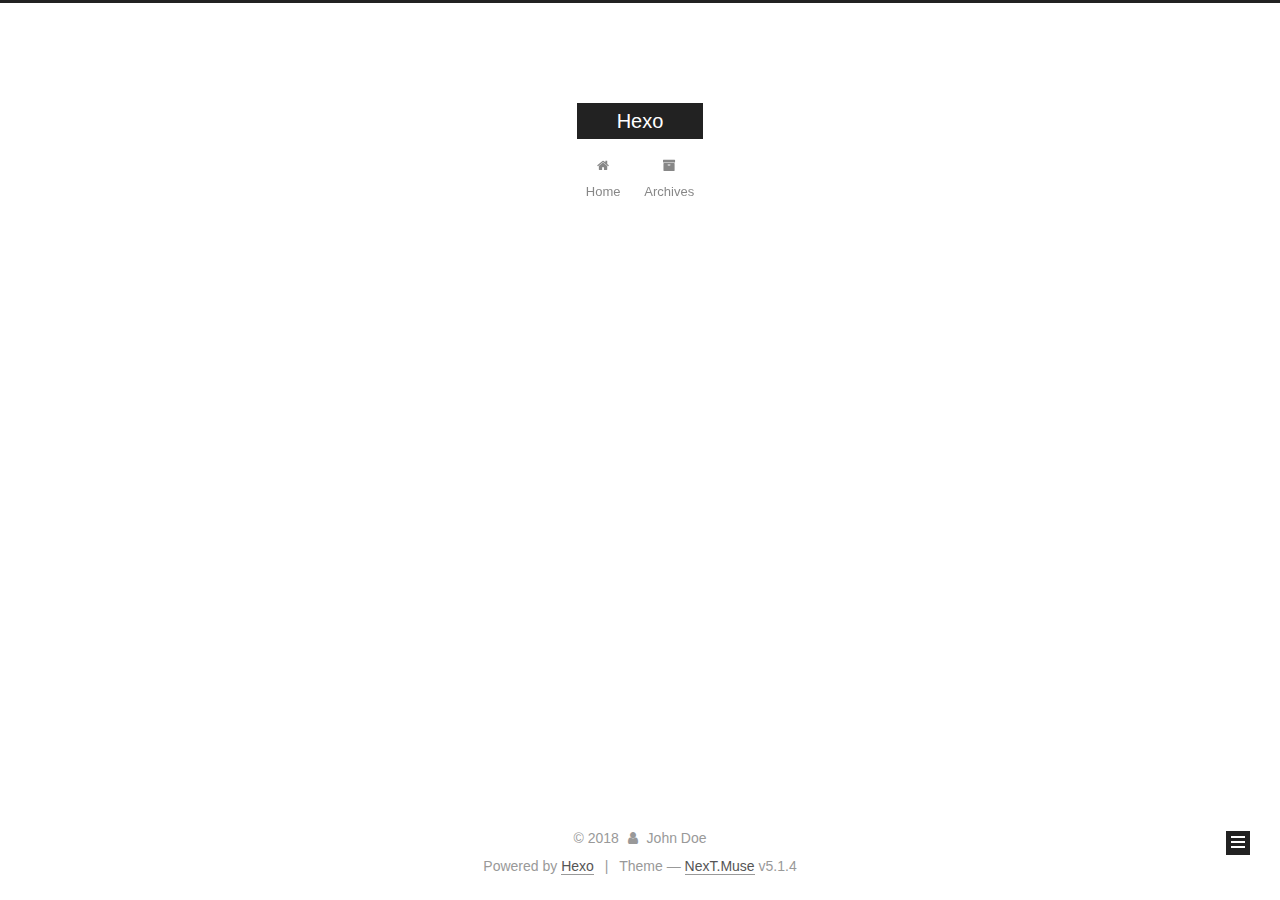
==== archives/2018/index.html @ 21b92b2f "Site updated: 2018-09-09 12:53:35" ====
<!DOCTYPE html>



  


<html class="theme-next muse use-motion" lang="">
<head>
  <meta charset="UTF-8"/>
<meta http-equiv="X-UA-Compatible" content="IE=edge" />
<meta name="viewport" content="width=device-width, initial-scale=1, maximum-scale=1"/>
<meta name="theme-color" content="#222">









<meta http-equiv="Cache-Control" content="no-transform" />
<meta http-equiv="Cache-Control" content="no-siteapp" />
















  
  
  <link href="/lib/fancybox/source/jquery.fancybox.css?v=2.1.5" rel="stylesheet" type="text/css" />







<link href="/lib/font-awesome/css/font-awesome.min.css?v=4.6.2" rel="stylesheet" type="text/css" />

<link href="/css/main.css?v=5.1.4" rel="stylesheet" type="text/css" />


  <link rel="apple-touch-icon" sizes="180x180" href="/images/apple-touch-icon-next.png?v=5.1.4">


  <link rel="icon" type="image/png" sizes="32x32" href="/images/favicon-32x32-next.png?v=5.1.4">


  <link rel="icon" type="image/png" sizes="16x16" href="/images/favicon-16x16-next.png?v=5.1.4">


  <link rel="mask-icon" href="/images/logo.svg?v=5.1.4" color="#222">





  <meta name="keywords" content="Hexo, NexT" />










<meta property="og:type" content="website">
<meta property="og:title" content="Hexo">
<meta property="og:url" content="http://yoursite.com/archives/2018/index.html">
<meta property="og:site_name" content="Hexo">
<meta property="og:locale" content="default">
<meta name="twitter:card" content="summary">
<meta name="twitter:title" content="Hexo">



<script type="text/javascript" id="hexo.configurations">
  var NexT = window.NexT || {};
  var CONFIG = {
    root: '/',
    scheme: 'Muse',
    version: '5.1.4',
    sidebar: {"position":"left","display":"post","offset":12,"b2t":false,"scrollpercent":false,"onmobile":false},
    fancybox: true,
    tabs: true,
    motion: {"enable":true,"async":false,"transition":{"post_block":"fadeIn","post_header":"slideDownIn","post_body":"slideDownIn","coll_header":"slideLeftIn","sidebar":"slideUpIn"}},
    duoshuo: {
      userId: '0',
      author: 'Author'
    },
    algolia: {
      applicationID: '',
      apiKey: '',
      indexName: '',
      hits: {"per_page":10},
      labels: {"input_placeholder":"Search for Posts","hits_empty":"We didn't find any results for the search: ${query}","hits_stats":"${hits} results found in ${time} ms"}
    }
  };
</script>



  <link rel="canonical" href="http://yoursite.com/archives/2018/"/>





  <title>Archive | Hexo</title>
  








</head>

<body itemscope itemtype="http://schema.org/WebPage" lang="default">

  
  
    
  

  <div class="container sidebar-position-left page-archive">
    <div class="headband"></div>

    <header id="header" class="header" itemscope itemtype="http://schema.org/WPHeader">
      <div class="header-inner"><div class="site-brand-wrapper">
  <div class="site-meta ">
    

    <div class="custom-logo-site-title">
      <a href="/"  class="brand" rel="start">
        <span class="logo-line-before"><i></i></span>
        <span class="site-title">Hexo</span>
        <span class="logo-line-after"><i></i></span>
      </a>
    </div>
      
        <p class="site-subtitle"></p>
      
  </div>

  <div class="site-nav-toggle">
    <button>
      <span class="btn-bar"></span>
      <span class="btn-bar"></span>
      <span class="btn-bar"></span>
    </button>
  </div>
</div>

<nav class="site-nav">
  

  
    <ul id="menu" class="menu">
      
        
        <li class="menu-item menu-item-home">
          <a href="/" rel="section">
            
              <i class="menu-item-icon fa fa-fw fa-home"></i> <br />
            
            Home
          </a>
        </li>
      
        
        <li class="menu-item menu-item-archives">
          <a href="/archives/" rel="section">
            
              <i class="menu-item-icon fa fa-fw fa-archive"></i> <br />
            
            Archives
          </a>
        </li>
      

      
    </ul>
  

  
</nav>



 </div>
    </header>

    <main id="main" class="main">
      <div class="main-inner">
        <div class="content-wrap">
          <div id="content" class="content">
            

  
  
  
  <div class="post-block archive">
    <div id="posts" class="posts-collapse">
      <span class="archive-move-on"></span>

      <span class="archive-page-counter">
        
        
        
          
        
        Um..! 1 post. Keep on posting.
      </span>

      

        
        
        

        
          
          <div class="collection-title">
            <h1 class="archive-year" id="archive-year-2018">2018</h1>
          </div>
        
        

        

  <article class="post post-type-normal" itemscope itemtype="http://schema.org/Article">
    <header class="post-header">

      <h2 class="post-title">
        
            <a class="post-title-link" href="/2018/09/09/hello-world/" itemprop="url">
              
                <span itemprop="name">Hello World</span>
              
            </a>
        
      </h2>

      <div class="post-meta">
        <time class="post-time" itemprop="dateCreated"
              datetime="2018-09-09T11:45:31+08:00"
              content="2018-09-09" >
          09-09
        </time>
      </div>

    </header>
  </article>



      

    </div>
  </div>
  
  
  

  



          </div>
          


          

        </div>
        
          
  
  <div class="sidebar-toggle">
    <div class="sidebar-toggle-line-wrap">
      <span class="sidebar-toggle-line sidebar-toggle-line-first"></span>
      <span class="sidebar-toggle-line sidebar-toggle-line-middle"></span>
      <span class="sidebar-toggle-line sidebar-toggle-line-last"></span>
    </div>
  </div>

  <aside id="sidebar" class="sidebar">
    
    <div class="sidebar-inner">

      

      

      <section class="site-overview-wrap sidebar-panel sidebar-panel-active">
        <div class="site-overview">
          <div class="site-author motion-element" itemprop="author" itemscope itemtype="http://schema.org/Person">
            
              <p class="site-author-name" itemprop="name">John Doe</p>
              <p class="site-description motion-element" itemprop="description"></p>
          </div>

          <nav class="site-state motion-element">

            
              <div class="site-state-item site-state-posts">
              
                <a href="/archives/">
              
                  <span class="site-state-item-count">1</span>
                  <span class="site-state-item-name">posts</span>
                </a>
              </div>
            

            

            

          </nav>

          

          

          
          

          
          

          

        </div>
      </section>

      

      

    </div>
  </aside>


        
      </div>
    </main>

    <footer id="footer" class="footer">
      <div class="footer-inner">
        <div class="copyright">&copy; <span itemprop="copyrightYear">2018</span>
  <span class="with-love">
    <i class="fa fa-user"></i>
  </span>
  <span class="author" itemprop="copyrightHolder">John Doe</span>

  
</div>


  <div class="powered-by">Powered by <a class="theme-link" target="_blank" href="https://hexo.io">Hexo</a></div>



  <span class="post-meta-divider">|</span>



  <div class="theme-info">Theme &mdash; <a class="theme-link" target="_blank" href="https://github.com/iissnan/hexo-theme-next">NexT.Muse</a> v5.1.4</div>




        







        
      </div>
    </footer>

    
      <div class="back-to-top">
        <i class="fa fa-arrow-up"></i>
        
      </div>
    

    

  </div>

  

<script type="text/javascript">
  if (Object.prototype.toString.call(window.Promise) !== '[object Function]') {
    window.Promise = null;
  }
</script>









  












  
  
    <script type="text/javascript" src="/lib/jquery/index.js?v=2.1.3"></script>
  

  
  
    <script type="text/javascript" src="/lib/fastclick/lib/fastclick.min.js?v=1.0.6"></script>
  

  
  
    <script type="text/javascript" src="/lib/jquery_lazyload/jquery.lazyload.js?v=1.9.7"></script>
  

  
  
    <script type="text/javascript" src="/lib/velocity/velocity.min.js?v=1.2.1"></script>
  

  
  
    <script type="text/javascript" src="/lib/velocity/velocity.ui.min.js?v=1.2.1"></script>
  

  
  
    <script type="text/javascript" src="/lib/fancybox/source/jquery.fancybox.pack.js?v=2.1.5"></script>
  


  


  <script type="text/javascript" src="/js/src/utils.js?v=5.1.4"></script>

  <script type="text/javascript" src="/js/src/motion.js?v=5.1.4"></script>



  
  

  

  


  <script type="text/javascript" src="/js/src/bootstrap.js?v=5.1.4"></script>



  


  




	





  





  












  





  

  

  

  
  

  

  

  

</body>
</html>
---- css/main.css ----
/* normalize.css v3.0.2 | MIT License | git.io/normalize */
html {
  font-family: sans-serif; /* 1 */
  -ms-text-size-adjust: 100%; /* 2 */
  -webkit-text-size-adjust: 100%; /* 2 */
}
body {
  margin: 0;
}
article,
aside,
details,
figcaption,
figure,
footer,
header,
hgroup,
main,
menu,
nav,
section,
summary {
  display: block;
}
audio,
canvas,
progress,
video {
  display: inline-block; /* 1 */
  vertical-align: baseline; /* 2 */
}
audio:not([controls]) {
  display: none;
  height: 0;
}
[hidden],
template {
  display: none;
}
a {
  background-color: transparent;
}
a:active,
a:hover {
  outline: 0;
}
abbr[title] {
  border-bottom: 1px dotted;
}
b,
strong {
  font-weight: bold;
}
dfn {
  font-style: italic;
}
h1 {
  font-size: 2em;
  margin: 0.67em 0;
}
mark {
  background: #ff0;
  color: #000;
}
small {
  font-size: 80%;
}
sub,
sup {
  font-size: 75%;
  line-height: 0;
  position: relative;
  vertical-align: baseline;
}
sup {
  top: -0.5em;
}
sub {
  bottom: -0.25em;
}
img {
  border: 0;
}
svg:not(:root) {
  overflow: hidden;
}
figure {
  margin: 1em 40px;
}
hr {
  -moz-box-sizing: content-box;
  box-sizing: content-box;
  height: 0;
}
pre {
  overflow: auto;
}
code,
kbd,
pre,
samp {
  font-family: monospace, monospace;
  font-size: 1em;
}
button,
input,
optgroup,
select,
textarea {
  color: inherit; /* 1 */
  font: inherit; /* 2 */
  margin: 0; /* 3 */
}
button {
  overflow: visible;
}
button,
select {
  text-transform: none;
}
button,
html input[type="button"],
input[type="reset"],
input[type="submit"] {
  -webkit-appearance: button; /* 2 */
  cursor: pointer; /* 3 */
}
button[disabled],
html input[disabled] {
  cursor: default;
}
button::-moz-focus-inner,
input::-moz-focus-inner {
  border: 0;
  padding: 0;
}
input {
  line-height: normal;
}
input[type="checkbox"],
input[type="radio"] {
  box-sizing: border-box; /* 1 */
  padding: 0; /* 2 */
}
input[type="number"]::-webkit-inner-spin-button,
input[type="number"]::-webkit-outer-spin-button {
  height: auto;
}
input[type="search"] {
  -webkit-appearance: textfield; /* 1 */
  -moz-box-sizing: content-box;
  -webkit-box-sizing: content-box; /* 2 */
  box-sizing: content-box;
}
input[type="search"]::-webkit-search-cancel-button,
input[type="search"]::-webkit-search-decoration {
  -webkit-appearance: none;
}
fieldset {
  border: 1px solid #c0c0c0;
  margin: 0 2px;
  padding: 0.35em 0.625em 0.75em;
}
legend {
  border: 0; /* 1 */
  padding: 0; /* 2 */
}
textarea {
  overflow: auto;
}
optgroup {
  font-weight: bold;
}
table {
  border-collapse: collapse;
  border-spacing: 0;
}
td,
th {
  padding: 0;
}
::selection {
  background: #262a30;
  color: #fff;
}
body {
  position: relative;
  font-family: 'Lato', "PingFang SC", "Microsoft YaHei", sans-serif;
  font-size: 14px;
  line-height: 2;
  color: #555;
  background: #fff;
}
@media (max-width: 767px) {
  body {
    padding-right: 0 !important;
  }
}
@media (min-width: 768px) and (max-width: 991px) {
  body {
    padding-right: 0 !important;
  }
}
@media (min-width: 1600px) {
  body {
    font-size: 16px;
  }
}
h1,
h2,
h3,
h4,
h5,
h6 {
  margin: 0;
  padding: 0;
  font-weight: bold;
  line-height: 1.5;
  font-family: 'Lato', "PingFang SC", "Microsoft YaHei", sans-serif;
}
h2,
h3,
h4,
h5,
h6 {
  margin: 20px 0 15px;
}
h1 {
  font-size: 22px;
}
@media (max-width: 767px) {
  h1 {
    font-size: 18px;
  }
}
h2 {
  font-size: 20px;
}
@media (max-width: 767px) {
  h2 {
    font-size: 16px;
  }
}
h3 {
  font-size: 18px;
}
@media (max-width: 767px) {
  h3 {
    font-size: 14px;
  }
}
h4 {
  font-size: 16px;
}
@media (max-width: 767px) {
  h4 {
    font-size: 12px;
  }
}
h5 {
  font-size: 14px;
}
@media (max-width: 767px) {
  h5 {
    font-size: 10px;
  }
}
h6 {
  font-size: 12px;
}
@media (max-width: 767px) {
  h6 {
    font-size: 8px;
  }
}
p {
  margin: 0 0 20px 0;
}
a {
  color: #555;
  text-decoration: none;
  outline: none;
  border-bottom: 1px solid #999;
  word-wrap: break-word;
}
a:hover {
  color: #222;
  border-bottom-color: #222;
}
blockquote {
  margin: 0;
  padding: 0;
}
img {
  display: block;
  margin: auto;
  max-width: 100%;
  height: auto;
}
hr {
  margin: 40px 0;
  height: 3px;
  border: none;
  background-color: #ddd;
  background-image: repeating-linear-gradient(-45deg, #fff, #fff 4px, transparent 4px, transparent 8px);
}
blockquote {
  padding: 0 15px;
  color: #666;
  border-left: 4px solid #ddd;
}
blockquote cite::before {
  content: "-";
  padding: 0 5px;
}
dt {
  font-weight: 700;
}
dd {
  margin: 0;
  padding: 0;
}
kbd {
  border: 1px solid #ccc;
  border-radius: 0.2em;
  box-shadow: 0.1em 0.1em 0.2em rgba(0,0,0,0.1);
  background-color: #f9f9f9;
  font-family: inherit;
  background-image: -webkit-linear-gradient(top, #eee, #fff, #eee);
  padding: 0.1em 0.3em;
  white-space: nowrap;
}
.text-left {
  text-align: left;
}
.text-center {
  text-align: center;
}
.text-right {
  text-align: right;
}
.text-justify {
  text-align: justify;
}
.text-nowrap {
  white-space: nowrap;
}
.text-lowercase {
  text-transform: lowercase;
}
.text-uppercase {
  text-transform: uppercase;
}
.text-capitalize {
  text-transform: capitalize;
}
.center-block {
  display: block;
  margin-left: auto;
  margin-right: auto;
}
.clearfix:before,
.clearfix:after {
  content: " ";
  display: table;
}
.clearfix:after {
  clear: both;
}
.pullquote {
  width: 45%;
}
.pullquote.left {
  float: left;
  margin-left: 5px;
  margin-right: 10px;
}
.pullquote.right {
  float: right;
  margin-left: 10px;
  margin-right: 5px;
}
.affix.affix.affix {
  position: fixed;
}
.translation {
  margin-top: -20px;
  font-size: 14px;
  color: #999;
}
.scrollbar-measure {
  width: 100px;
  height: 100px;
  overflow: scroll;
  position: absolute;
  top: -9999px;
}
.use-motion .motion-element {
  opacity: 0;
}
table {
  margin: 20px 0;
  width: 100%;
  border-collapse: collapse;
  border-spacing: 0;
  border: 1px solid #ddd;
  font-size: 14px;
  table-layout: fixed;
  word-wrap: break-all;
}
table>tbody>tr:nth-of-type(odd) {
  background-color: #f9f9f9;
}
table>tbody>tr:hover {
  background-color: #f5f5f5;
}
caption,
th,
td {
  padding: 8px;
  text-align: left;
  vertical-align: middle;
  font-weight: normal;
}
th,
td {
  border-bottom: 3px solid #ddd;
  border-right: 1px solid #eee;
}
th {
  padding-bottom: 10px;
  font-weight: 700;
}
td {
  border-bottom-width: 1px;
}
html,
body {
  height: 100%;
}
.container {
  position: relative;
  min-height: 100%;
}
.header-inner {
  margin: 0 auto;
  padding: 100px 0 70px;
  width: 700px;
}
@media (min-width: 1600px) {
  .container .header-inner {
    width: 900px;
  }
}
.main {
  padding-bottom: 150px;
}
.main-inner {
  margin: 0 auto;
  width: 700px;
}
@media (min-width: 1600px) {
  .container .main-inner {
    width: 900px;
  }
}
.footer {
  position: absolute;
  left: 0;
  bottom: 0;
  width: 100%;
  min-height: 50px;
}
.footer-inner {
  box-sizing: border-box;
  margin: 20px auto;
  width: 700px;
}
@media (min-width: 1600px) {
  .container .footer-inner {
    width: 900px;
  }
}
pre,
.highlight {
  overflow: auto;
  margin: 20px 0;
  padding: 0;
  font-size: 13px;
  color: #4d4d4c;
  background: #f7f7f7;
  line-height: 1.6;
}
pre,
code {
  font-family: consolas, Menlo, "PingFang SC", "Microsoft YaHei", monospace;
}
code {
  padding: 2px 4px;
  word-wrap: break-word;
  color: #555;
  background: #eee;
  border-radius: 3px;
  font-size: 13px;
}
pre {
  padding: 10px;
}
pre code {
  padding: 0;
  color: #4d4d4c;
  background: none;
  text-shadow: none;
}
.highlight {
  border-radius: 1px;
}
.highlight pre {
  border: none;
  margin: 0;
  padding: 10px 0;
}
.highlight table {
  margin: 0;
  width: auto;
  border: none;
}
.highlight td {
  border: none;
  padding: 0;
}
.highlight figcaption {
  font-size: 1em;
  color: #4d4d4c;
  line-height: 1em;
  margin-bottom: 1em;
}
.highlight figcaption:before,
.highlight figcaption:after {
  content: " ";
  display: table;
}
.highlight figcaption:after {
  clear: both;
}
.highlight figcaption a {
  float: right;
  color: #4d4d4c;
}
.highlight figcaption a:hover {
  border-bottom-color: #4d4d4c;
}
.highlight .gutter pre {
  padding-left: 10px;
  padding-right: 10px;
  color: #869194;
  text-align: right;
  background-color: #eff2f3;
}
.highlight .code pre {
  width: 100%;
  padding-left: 10px;
  padding-right: 10px;
  background-color: #f7f7f7;
}
.highlight .line {
  height: 20px;
}
.gutter {
  -webkit-user-select: none;
  -moz-user-select: none;
  -ms-user-select: none;
  user-select: none;
}
.gist table {
  width: auto;
}
.gist table td {
  border: none;
}
pre .deletion {
  background: #fdd;
}
pre .addition {
  background: #dfd;
}
pre .meta {
  color: #8959a8;
}
pre .comment {
  color: #8e908c;
}
pre .variable,
pre .attribute,
pre .tag,
pre .regexp,
pre .ruby .constant,
pre .xml .tag .title,
pre .xml .pi,
pre .xml .doctype,
pre .html .doctype,
pre .css .id,
pre .css .class,
pre .css .pseudo {
  color: #c82829;
}
pre .number,
pre .preprocessor,
pre .built_in,
pre .literal,
pre .params,
pre .constant,
pre .command {
  color: #f5871f;
}
pre .ruby .class .title,
pre .css .rules .attribute,
pre .string,
pre .value,
pre .inheritance,
pre .header,
pre .ruby .symbol,
pre .xml .cdata,
pre .special,
pre .number,
pre .formula {
  color: #718c00;
}
pre .title,
pre .css .hexcolor {
  color: #3e999f;
}
pre .function,
pre .python .decorator,
pre .python .title,
pre .ruby .function .title,
pre .ruby .title .keyword,
pre .perl .sub,
pre .javascript .title,
pre .coffeescript .title {
  color: #4271ae;
}
pre .keyword,
pre .javascript .function {
  color: #8959a8;
}
.full-image.full-image.full-image.full-image {
  border: none;
  max-width: 100%;
  width: auto;
  margin: 20px auto 25px;
}
@media (min-width: 992px) {
  .full-image.full-image.full-image.full-image {
    max-width: none;
    width: 110%;
    margin: 25px -5%;
  }
}
.blockquote-center,
.page-home .post-type-quote blockquote,
.page-post-detail .post-type-quote blockquote {
  position: relative;
  margin: 40px 0;
  padding: 0;
  border-left: none;
  text-align: center;
}
.blockquote-center::before,
.page-home .post-type-quote blockquote::before,
.page-post-detail .post-type-quote blockquote::before,
.blockquote-center::after,
.page-home .post-type-quote blockquote::after,
.page-post-detail .post-type-quote blockquote::after {
  position: absolute;
  content: ' ';
  display: block;
  width: 100%;
  height: 24px;
  opacity: 0.2;
  background-repeat: no-repeat;
  background-position: 0 -6px;
  background-size: 22px 22px;
}
.blockquote-center::before,
.page-home .post-type-quote blockquote::before,
.page-post-detail .post-type-quote blockquote::before {
  top: -20px;
  background-image: url("../images/quote-l.svg");
  border-top: 1px solid #ccc;
}
.blockquote-center::after,
.page-home .post-type-quote blockquote::after,
.page-post-detail .post-type-quote blockquote::after {
  bottom: -20px;
  background-image: url("../images/quote-r.svg");
  border-bottom: 1px solid #ccc;
  background-position: 100% 8px;
}
.blockquote-center p,
.page-home .post-type-quote blockquote p,
.page-post-detail .post-type-quote blockquote p,
.blockquote-center div,
.page-home .post-type-quote blockquote div,
.page-post-detail .post-type-quote blockquote div {
  text-align: center;
}
.post .post-body .group-picture img {
  box-sizing: border-box;
  padding: 0 3px;
  border: none;
}
.post .group-picture-row {
  overflow: hidden;
  margin-top: 6px;
}
.post .group-picture-row:first-child {
  margin-top: 0;
}
.post .group-picture-column {
  float: left;
}
.page-post-detail .post-body .group-picture-column {
  float: none;
  margin-top: 10px;
  width: auto !important;
}
.page-post-detail .post-body .group-picture-column img {
  margin: 0 auto;
}
.page-archive .group-picture-container {
  overflow: hidden;
}
.page-archive .group-picture-row {
  float: left;
}
.page-archive .group-picture-row:first-child {
  margin-top: 6px;
}
.page-archive .group-picture-column {
  max-width: 150px;
  max-height: 150px;
}
.post-body .note {
  position: relative;
  padding: 15px;
  margin-bottom: 20px;
  border: 1px solid #eee;
  border-left-width: 5px;
  border-radius: 3px;
}
.post-body .note h2,
.post-body .note h3,
.post-body .note h4,
.post-body .note h5,
.post-body .note h6 {
  margin-top: 0;
  margin-bottom: 0;
  border-bottom: initial;
  padding-top: 0 !important;
}
.post-body .note p:first-child,
.post-body .note ul:first-child,
.post-body .note ol:first-child,
.post-body .note table:first-child,
.post-body .note pre:first-child,
.post-body .note blockquote:first-child {
  margin-top: 0;
}
.post-body .note p:last-child,
.post-body .note ul:last-child,
.post-body .note ol:last-child,
.post-body .note table:last-child,
.post-body .note pre:last-child,
.post-body .note blockquote:last-child {
  margin-bottom: 0;
}
.post-body .note.default {
  border-left-color: #777;
}
.post-body .note.default h2,
.post-body .note.default h3,
.post-body .note.default h4,
.post-body .note.default h5,
.post-body .note.default h6 {
  color: #777;
}
.post-body .note.primary {
  border-left-color: #6f42c1;
}
.post-body .note.primary h2,
.post-body .note.primary h3,
.post-body .note.primary h4,
.post-body .note.primary h5,
.post-body .note.primary h6 {
  color: #6f42c1;
}
.post-body .note.info {
  border-left-color: #428bca;
}
.post-body .note.info h2,
.post-body .note.info h3,
.post-body .note.info h4,
.post-body .note.info h5,
.post-body .note.info h6 {
  color: #428bca;
}
.post-body .note.success {
  border-left-color: #5cb85c;
}
.post-body .note.success h2,
.post-body .note.success h3,
.post-body .note.success h4,
.post-body .note.success h5,
.post-body .note.success h6 {
  color: #5cb85c;
}
.post-body .note.warning {
  border-left-color: #f0ad4e;
}
.post-body .note.warning h2,
.post-body .note.warning h3,
.post-body .note.warning h4,
.post-body .note.warning h5,
.post-body .note.warning h6 {
  color: #f0ad4e;
}
.post-body .note.danger {
  border-left-color: #d9534f;
}
.post-body .note.danger h2,
.post-body .note.danger h3,
.post-body .note.danger h4,
.post-body .note.danger h5,
.post-body .note.danger h6 {
  color: #d9534f;
}
.post-body .label {
  display: inline;
  padding: 0 2px;
  white-space: nowrap;
}
.post-body .label.default {
  background-color: #f0f0f0;
}
.post-body .label.primary {
  background-color: #efe6f7;
}
.post-body .label.info {
  background-color: #e5f2f8;
}
.post-body .label.success {
  background-color: #e7f4e9;
}
.post-body .label.warning {
  background-color: #fcf6e1;
}
.post-body .label.danger {
  background-color: #fae8eb;
}
.post-body .tabs {
  position: relative;
  display: block;
  margin-bottom: 20px;
  padding-top: 10px;
}
.post-body .tabs ul.nav-tabs {
  margin: 0;
  padding: 0;
  display: flex;
  margin-bottom: -1px;
}
@media (max-width: 413px) {
  .post-body .tabs ul.nav-tabs {
    display: block;
    margin-bottom: 5px;
  }
}
.post-body .tabs ul.nav-tabs li.tab {
  list-style-type: none !important;
  margin: 0 0.25em 0 0;
  border-top: 3px solid transparent;
  border-left: 1px solid transparent;
  border-right: 1px solid transparent;
}
@media (max-width: 413px) {
  .post-body .tabs ul.nav-tabs li.tab {
    margin: initial;
    border-top: 1px solid transparent;
    border-left: 3px solid transparent;
    border-right: 1px solid transparent;
    border-bottom: 1px solid transparent;
  }
}
.post-body .tabs ul.nav-tabs li.tab a {
  outline: 0;
  border-bottom: initial;
  display: block;
  line-height: 1.8em;
  padding: 0.25em 0.75em;
  transition-duration: 0.2s;
  transition-timing-function: ease-out;
  transition-delay: 0s;
}
.post-body .tabs ul.nav-tabs li.tab a i {
  width: 1.285714285714286em;
}
.post-body .tabs ul.nav-tabs li.tab.active {
  border-top: 3px solid #fc6423;
  border-left: 1px solid #ddd;
  border-right: 1px solid #ddd;
  background-color: #fff;
}
@media (max-width: 413px) {
  .post-body .tabs ul.nav-tabs li.tab.active {
    border-top: 1px solid #ddd;
    border-left: 3px solid #fc6423;
    border-right: 1px solid #ddd;
    border-bottom: 1px solid #ddd;
  }
}
.post-body .tabs ul.nav-tabs li.tab.active a {
  cursor: default;
  color: #555;
}
.post-body .tabs .tab-content {
  background-color: #fff;
}
.post-body .tabs .tab-content .tab-pane {
  border: 1px solid #ddd;
  padding: 20px 20px 0 20px;
}
.post-body .tabs .tab-content .tab-pane:not(.active) {
  display: none !important;
}
.post-body .tabs .tab-content .tab-pane.active {
  display: block !important;
}
.btn {
  display: inline-block;
  padding: 0 20px;
  font-size: 14px;
  color: #fff;
  background: #222;
  border: 2px solid #222;
  text-decoration: none;
  border-radius: 0;
  transition-property: background-color;
  transition-duration: 0.2s;
  transition-timing-function: ease-in-out;
  transition-delay: 0s;
  line-height: 2;
}
.btn:hover {
  border-color: #222;
  color: #222;
  background: #fff;
}
.btn +.btn {
  margin: 0 0 8px 8px;
}
.btn .fa-fw {
  width: 1.285714285714286em;
  text-align: left;
}
.btn-bar {
  display: block;
  width: 22px;
  height: 2px;
  background: #555;
  border-radius: 1px;
}
.btn-bar+.btn-bar {
  margin-top: 4px;
}
.pagination {
  margin: 120px 0 40px;
  text-align: center;
  border-top: 1px solid #eee;
}
.page-number-basic,
.pagination .prev,
.pagination .next,
.pagination .page-number,
.pagination .space {
  display: inline-block;
  position: relative;
  top: -1px;
  margin: 0 10px;
  padding: 0 11px;
}
@media (max-width: 767px) {
  .page-number-basic,
  .pagination .prev,
  .pagination .next,
  .pagination .page-number,
  .pagination .space {
    margin: 0 5px;
  }
}
.pagination .prev,
.pagination .next,
.pagination .page-number {
  border-bottom: 0;
  border-top: 1px solid #eee;
  transition-property: border-color;
  transition-duration: 0.2s;
  transition-timing-function: ease-in-out;
  transition-delay: 0s;
}
.pagination .prev:hover,
.pagination .next:hover,
.pagination .page-number:hover {
  border-top-color: #222;
}
.pagination .space {
  padding: 0;
  margin: 0;
}
.pagination .prev {
  margin-left: 0;
}
.pagination .next {
  margin-right: 0;
}
.pagination .page-number.current {
  color: #fff;
  background: #ccc;
  border-top-color: #ccc;
}
@media (max-width: 767px) {
  .pagination {
    border-top: none;
  }
  .pagination .prev,
  .pagination .next,
  .pagination .page-number {
    margin-bottom: 10px;
    border-top: 0;
    border-bottom: 1px solid #eee;
    padding: 0 10px;
  }
  .pagination .prev:hover,
  .pagination .next:hover,
  .pagination .page-number:hover {
    border-bottom-color: #222;
  }
}
.comments {
  margin: 60px 20px 0;
}
.tag-cloud {
  text-align: center;
}
.tag-cloud a {
  display: inline-block;
  margin: 10px;
}
.back-to-top {
  box-sizing: border-box;
  position: fixed;
  bottom: -100px;
  right: 30px;
  z-index: 1050;
  padding: 0 6px;
  width: 24px;
  background: #222;
  font-size: 12px;
  opacity: 1;
  color: #fff;
  cursor: pointer;
  text-align: center;
  -webkit-transform: translateZ(0);
  transition-property: bottom;
  transition-duration: 0.2s;
  transition-timing-function: ease-in-out;
  transition-delay: 0s;
}
@media (min-width: 768px) and (max-width: 991px) {
  .back-to-top {
    display: none !important;
  }
}
@media (max-width: 767px) {
  .back-to-top {
    display: none !important;
  }
}
.back-to-top.back-to-top-on {
  bottom: 19px;
}
.header {
  background: transparent;
}
.header-inner {
  position: relative;
}
.headband {
  height: 3px;
  background: #222;
}
.site-meta {
  margin: 0;
  text-align: center;
}
@media (max-width: 767px) {
  .site-meta {
    text-align: center;
  }
}
.brand {
  position: relative;
  display: inline-block;
  padding: 0 40px;
  color: #fff;
  background: #222;
  border-bottom: none;
}
.brand:hover {
  color: #fff;
}
.logo {
  display: inline-block;
  margin-right: 5px;
  line-height: 36px;
  vertical-align: top;
}
.site-title {
  display: inline-block;
  vertical-align: top;
  line-height: 36px;
  font-size: 20px;
  font-weight: normal;
  font-family: 'Lato', "PingFang SC", "Microsoft YaHei", sans-serif;
}
.site-subtitle {
  margin-top: 10px;
  font-size: 13px;
  color: #999;
}
.use-motion .brand {
  opacity: 0;
}
.use-motion .logo,
.use-motion .site-title,
.use-motion .site-subtitle {
  opacity: 0;
  position: relative;
  top: -10px;
}
.site-nav-toggle {
  display: none;
  position: absolute;
  top: 10px;
  left: 10px;
}
@media (max-width: 767px) {
  .site-nav-toggle {
    display: block;
  }
}
.site-nav-toggle button {
  margin-top: 2px;
  padding: 9px 10px;
  background: transparent;
  border: none;
}
@media (max-width: 767px) {
  .site-nav {
    display: none;
    margin: 0 -10px;
    padding: 0 10px;
    clear: both;
    border-top: 1px solid #ddd;
  }
}
@media (min-width: 768px) and (max-width: 991px) {
  .site-nav {
    display: block !important;
  }
}
@media (min-width: 992px) {
  .site-nav {
    display: block !important;
  }
}
.menu {
  margin-top: 20px;
  padding-left: 0;
  text-align: center;
}
.menu .menu-item {
  display: inline-block;
  margin: 0 10px;
  list-style: none;
}
@media screen and (max-width: 767px) {
  .menu .menu-item {
    margin-top: 10px;
  }
}
.menu .menu-item a {
  display: block;
  font-size: 13px;
  line-height: inherit;
  border-bottom: 1px solid transparent;
  transition-property: border-color;
  transition-duration: 0.2s;
  transition-timing-function: ease-in-out;
  transition-delay: 0s;
}
.menu .menu-item a:hover {
  border-bottom-color: #222;
}
.menu .menu-item .fa {
  margin-right: 5px;
}
.use-motion .menu-item {
  opacity: 0;
}
.post-body {
  font-family: 'Lato', "PingFang SC", "Microsoft YaHei", sans-serif;
}
@media (max-width: 767px) {
  .post-body {
    word-break: break-word;
  }
}
.post-body .fancybox img {
  display: block !important;
  margin: 0 auto;
  cursor: pointer;
  cursor: zoom-in;
  cursor: -webkit-zoom-in;
}
.post-body .image-caption,
.post-body .figure .caption {
  margin: -20px auto 15px;
  text-align: center;
  font-size: 14px;
  color: #999;
  font-weight: bold;
  line-height: 1;
}
.post-sticky-flag {
  display: inline-block;
  font-size: 16px;
  -ms-transform: rotate(30deg);
  -webkit-transform: rotate(30deg);
  -moz-transform: rotate(30deg);
  -ms-transform: rotate(30deg);
  -o-transform: rotate(30deg);
  transform: rotate(30deg);
}
.use-motion .post-block,
.use-motion .pagination,
.use-motion .comments {
  opacity: 0;
}
.use-motion .post-header {
  opacity: 0;
}
.use-motion .post-body {
  opacity: 0;
}
.use-motion .collection-title {
  opacity: 0;
}
.posts-expand {
  padding-top: 40px;
}
@media (max-width: 767px) {
  .posts-expand {
    margin: 0 20px;
  }
  .post-body pre .gutter pre {
    padding-right: 10px;
  }
  .post-body .highlight {
    margin-left: 0px;
    margin-right: 0px;
    padding: 0;
  }
  .post-body .highlight .gutter pre {
    padding-right: 10px;
  }
}
@media (min-width: 992px) {
  .posts-expand .post-body {
    text-align: justify;
  }
}
.posts-expand .post-body h2,
.posts-expand .post-body h3,
.posts-expand .post-body h4,
.posts-expand .post-body h5,
.posts-expand .post-body h6 {
  padding-top: 10px;
}
.posts-expand .post-body h2 .header-anchor,
.posts-expand .post-body h3 .header-anchor,
.posts-expand .post-body h4 .header-anchor,
.posts-expand .post-body h5 .header-anchor,
.posts-expand .post-body h6 .header-anchor {
  float: right;
  margin-left: 10px;
  color: #ccc;
  border-bottom-style: none;
  visibility: hidden;
}
.posts-expand .post-body h2 .header-anchor:hover,
.posts-expand .post-body h3 .header-anchor:hover,
.posts-expand .post-body h4 .header-anchor:hover,
.posts-expand .post-body h5 .header-anchor:hover,
.posts-expand .post-body h6 .header-anchor:hover {
  color: inherit;
}
.posts-expand .post-body h2:hover .header-anchor,
.posts-expand .post-body h3:hover .header-anchor,
.posts-expand .post-body h4:hover .header-anchor,
.posts-expand .post-body h5:hover .header-anchor,
.posts-expand .post-body h6:hover .header-anchor {
  visibility: visible;
}
.posts-expand .post-body ul li {
  list-style: circle;
}
.posts-expand .post-body img {
  box-sizing: border-box;
  margin: auto;
  padding: 3px;
  border: 1px solid #ddd;
}
.posts-expand .post-body .fancybox img {
  margin: 0 auto 25px;
}
@media (max-width: 767px) {
  .posts-collapse {
    margin: 0 20px;
  }
  .posts-collapse .post-title,
  .posts-collapse .post-meta {
    display: block;
    width: auto;
    text-align: left;
  }
}
.posts-collapse {
  position: relative;
  z-index: 1010;
  margin-left: 55px;
}
.posts-collapse::after {
  content: " ";
  position: absolute;
  top: 20px;
  left: 0;
  margin-left: -2px;
  width: 4px;
  height: 100%;
  background: #f5f5f5;
  z-index: -1;
}
@media (max-width: 767px) {
  .posts-collapse {
    margin: 0 20px;
  }
}
.posts-collapse .collection-title {
  position: relative;
  margin: 60px 0;
}
.posts-collapse .collection-title h1,
.posts-collapse .collection-title h2 {
  margin-left: 20px;
}
.posts-collapse .collection-title small {
  color: #bbb;
  margin-left: 5px;
}
.posts-collapse .collection-title::before {
  content: " ";
  position: absolute;
  left: 0;
  top: 50%;
  margin-left: -4px;
  margin-top: -4px;
  width: 8px;
  height: 8px;
  background: #bbb;
  border-radius: 50%;
}
.posts-collapse .post {
  margin: 30px 0;
}
.posts-collapse .post-header {
  position: relative;
  transition-duration: 0.2s;
  transition-timing-function: ease-in-out;
  transition-delay: 0s;
  transition-property: border;
  border-bottom: 1px dashed #ccc;
}
.posts-collapse .post-header::before {
  content: " ";
  position: absolute;
  left: 0;
  top: 12px;
  width: 6px;
  height: 6px;
  margin-left: -4px;
  background: #bbb;
  border-radius: 50%;
  border: 1px solid #fff;
  transition-duration: 0.2s;
  transition-timing-function: ease-in-out;
  transition-delay: 0s;
  transition-property: background;
}
.posts-collapse .post-header:hover {
  border-bottom-color: #666;
}
.posts-collapse .post-header:hover::before {
  background: #222;
}
.posts-collapse .post-meta {
  position: absolute;
  font-size: 12px;
  left: 20px;
  top: 5px;
}
.posts-collapse .post-comments-count {
  display: none;
}
.posts-collapse .post-title {
  margin-left: 60px;
  font-size: 16px;
  font-weight: normal;
  line-height: inherit;
}
.posts-collapse .post-title::after {
  margin-left: 3px;
  opacity: 0.6;
}
.posts-collapse .post-title a {
  color: #666;
  border-bottom: none;
}
.page-home .post-type-quote .post-header,
.page-post-detail .post-type-quote .post-header,
.page-home .post-type-quote .post-tags,
.page-post-detail .post-type-quote .post-tags {
  display: none;
}
.posts-expand .post-title {
  text-align: center;
  word-break: break-word;
  font-weight: 400;
}
.posts-expand .post-title-link {
  display: inline-block;
  position: relative;
  color: #555;
  border-bottom: none;
  line-height: 1.2;
  vertical-align: top;
}
.posts-expand .post-title-link::before {
  content: "";
  position: absolute;
  width: 100%;
  height: 2px;
  bottom: 0;
  left: 0;
  background-color: #000;
  visibility: hidden;
  -webkit-transform: scaleX(0);
  -moz-transform: scaleX(0);
  -ms-transform: scaleX(0);
  -o-transform: scaleX(0);
  transform: scaleX(0);
  transition-duration: 0.2s;
  transition-timing-function: ease-in-out;
  transition-delay: 0s;
}
.posts-expand .post-title-link:hover::before {
  visibility: visible;
  -webkit-transform: scaleX(1);
  -moz-transform: scaleX(1);
  -ms-transform: scaleX(1);
  -o-transform: scaleX(1);
  transform: scaleX(1);
}
.posts-expand .post-title-link .fa {
  font-size: 16px;
}
.posts-expand .post-meta {
  margin: 3px 0 60px 0;
  color: #999;
  font-family: 'Lato', "PingFang SC", "Microsoft YaHei", sans-serif;
  font-size: 12px;
  text-align: center;
}
.posts-expand .post-meta .post-category-list {
  display: inline-block;
  margin: 0;
  padding: 3px;
}
.posts-expand .post-meta .post-category-list-link {
  color: #999;
}
.posts-expand .post-meta .post-description {
  font-size: 14px;
  margin-top: 2px;
}
.post-meta-divider {
  margin: 0 0.5em;
}
.post-meta-item-icon {
  margin-right: 3px;
}
@media (min-width: 768px) and (max-width: 991px) {
  .post-meta-item-icon {
    display: inline-block;
  }
}
@media (max-width: 767px) {
  .post-meta-item-icon {
    display: inline-block;
  }
}
@media (min-width: 768px) and (max-width: 991px) {
  .post-meta-item-text {
    display: none;
  }
}
@media (max-width: 767px) {
  .post-meta-item-text {
    display: none;
  }
}
@media (max-width: 767px) {
  .posts-expand .post-comments-count {
    display: none;
  }
}
.post-button {
  margin-top: 40px;
}
.posts-expand .post-tags {
  margin-top: 40px;
  text-align: center;
}
.posts-expand .post-tags a {
  display: inline-block;
  margin-right: 10px;
  font-size: 13px;
}
.post-nav {
  display: table;
  margin-top: 15px;
  width: 100%;
  border-top: 1px solid #eee;
}
.post-nav-divider {
  display: table-cell;
  width: 10%;
}
.post-nav-item {
  display: table-cell;
  padding: 10px 0 0 0;
  width: 45%;
  vertical-align: top;
}
.post-nav-item a {
  position: relative;
  display: block;
  line-height: 25px;
  font-size: 14px;
  color: #555;
  border-bottom: none;
}
.post-nav-item a:hover {
  color: #222;
  border-bottom: none;
}
.post-nav-item a:active {
  top: 2px;
}
.post-nav-item .fa {
  position: absolute;
  top: 8px;
  left: 0;
  font-size: 12px;
}
.post-nav-next a {
  padding-left: 15px;
}
.post-nav-prev {
  text-align: right;
}
.post-nav-prev a {
  padding-right: 15px;
}
.post-nav-prev .fa {
  right: 0;
  left: auto;
}
.posts-expand .post-eof {
  display: block;
  margin: 80px auto 60px;
  width: 8%;
  height: 1px;
  background: #ccc;
  text-align: center;
}
.post:last-child .post-eof.post-eof.post-eof {
  display: none;
}
.post-gallery {
  display: table;
  table-layout: fixed;
  width: 100%;
  border-collapse: separate;
}
.post-gallery-row {
  display: table-row;
}
.post-gallery .post-gallery-img {
  display: table-cell;
  text-align: center;
  vertical-align: middle;
  border: none;
}
.post-gallery .post-gallery-img img {
  max-width: 100%;
  max-height: 100%;
  border: none;
}
.fancybox-close,
.fancybox-close:hover {
  border: none;
}
.rtl.post-body p,
.rtl.post-body a,
.rtl.post-body h1,
.rtl.post-body h2,
.rtl.post-body h3,
.rtl.post-body h4,
.rtl.post-body h5,
.rtl.post-body h6,
.rtl.post-body li,
.rtl.post-body ul,
.rtl.post-body ol {
  direction: rtl;
  font-family: UKIJ Ekran;
}
.rtl.post-title {
  font-family: UKIJ Ekran;
}
.sidebar {
  position: fixed;
  right: 0;
  top: 0;
  bottom: 0;
  width: 0;
  z-index: 1040;
  box-shadow: inset 0 2px 6px #000;
  background: #222;
  -webkit-transform: translateZ(0);
}
.sidebar a {
  color: #999;
  border-bottom-color: #555;
}
.sidebar a:hover {
  color: #eee;
}
@media (min-width: 768px) and (max-width: 991px) {
  .sidebar {
    display: none !important;
  }
}
@media (max-width: 767px) {
  .sidebar {
    display: none !important;
  }
}
.sidebar-inner {
  position: relative;
  padding: 20px 10px;
  color: #999;
  text-align: center;
}
.site-overview-wrap {
  overflow: hidden;
}
.site-overview {
  overflow-y: auto;
  overflow-x: hidden;
}
.sidebar-toggle {
  position: fixed;
  right: 30px;
  bottom: 45px;
  width: 14px;
  height: 14px;
  padding: 5px;
  background: #222;
  line-height: 0;
  z-index: 1050;
  cursor: pointer;
  -webkit-transform: translateZ(0);
}
@media (min-width: 768px) and (max-width: 991px) {
  .sidebar-toggle {
    display: none !important;
  }
}
@media (max-width: 767px) {
  .sidebar-toggle {
    display: none !important;
  }
}
.sidebar-toggle-line {
  position: relative;
  display: inline-block;
  vertical-align: top;
  height: 2px;
  width: 100%;
  background: #fff;
  margin-top: 3px;
}
.sidebar-toggle-line:first-child {
  margin-top: 0;
}
.site-author-image {
  display: block;
  margin: 0 auto;
  padding: 2px;
  max-width: 96px;
  height: auto;
  border: 2px solid #333;
}
.site-author-name {
  margin: 5px 0 0;
  text-align: center;
  color: #f5f5f5;
  font-weight: normal;
}
.site-description {
  margin-top: 5px;
  text-align: center;
  font-size: 14px;
  color: #999;
}
.site-state {
  overflow: hidden;
  line-height: 1.4;
  white-space: nowrap;
  text-align: center;
}
.site-state-item {
  display: inline-block;
  padding: 0 15px;
  border-left: 1px solid #333;
}
.site-state-item:first-child {
  border-left: none;
}
.site-state-item a {
  border-bottom: none;
}
.site-state-item-count {
  display: block;
  text-align: center;
  color: inherit;
  font-weight: 600;
  font-size: 18px;
}
.site-state-item-name {
  font-size: 13px;
  color: inherit;
}
.feed-link {
  margin-top: 20px;
}
.feed-link a {
  display: inline-block;
  padding: 0 15px;
  color: #fc6423;
  border: 1px solid #fc6423;
  border-radius: 4px;
}
.feed-link a i {
  color: #fc6423;
  font-size: 14px;
}
.feed-link a:hover {
  color: #fff;
  background: #fc6423;
}
.feed-link a:hover i {
  color: #fff;
}
.links-of-author {
  margin-top: 20px;
}
.links-of-author a {
  display: inline-block;
  vertical-align: middle;
  margin-right: 10px;
  margin-bottom: 10px;
  border-bottom-color: #555;
  font-size: 13px;
}
.links-of-author a:before {
  display: inline-block;
  vertical-align: middle;
  margin-right: 3px;
  content: " ";
  width: 4px;
  height: 4px;
  border-radius: 50%;
  background: #85837d;
}
.links-of-blogroll {
  font-size: 13px;
}
.links-of-blogroll-title {
  margin-top: 20px;
  font-size: 14px;
  font-weight: 600;
}
.links-of-blogroll-list {
  margin: 0;
  padding: 0;
  list-style: none;
}
.links-of-blogroll-item {
  padding: 2px 10px;
}
.links-of-blogroll-item a {
  max-width: 280px;
  box-sizing: border-box;
  display: inline-block;
  overflow: hidden;
  white-space: nowrap;
  text-overflow: ellipsis;
}
.sidebar-nav {
  margin: 0 0 20px;
  padding-left: 0;
}
.sidebar-nav li {
  display: inline-block;
  cursor: pointer;
  border-bottom: 1px solid transparent;
  font-size: 14px;
  color: #555;
}
.sidebar-nav li:hover {
  color: #f5f5f5;
}
.page-post-detail .sidebar-nav-toc {
  padding: 0 5px;
}
.page-post-detail .sidebar-nav-overview {
  margin-left: 10px;
}
.sidebar-nav .sidebar-nav-active {
  color: #87daff;
  border-bottom-color: #87daff;
}
.sidebar-nav .sidebar-nav-active:hover {
  color: #87daff;
}
.sidebar-panel {
  display: none;
}
.sidebar-panel-active {
  display: block;
}
.post-toc-empty {
  font-size: 14px;
  color: #666;
}
.post-toc-wrap {
  overflow: hidden;
}
.post-toc {
  overflow: auto;
}
.post-toc ol {
  margin: 0;
  padding: 0 2px 5px 10px;
  text-align: left;
  list-style: none;
  font-size: 14px;
}
.post-toc ol > ol {
  padding-left: 0;
}
.post-toc ol a {
  transition-duration: 0.2s;
  transition-timing-function: ease-in-out;
  transition-delay: 0s;
  transition-property: all;
  color: #999;
  border-bottom-color: #555;
}
.post-toc ol a:hover {
  color: #ccc;
  border-bottom-color: #ccc;
}
.post-toc .nav-item {
  overflow: hidden;
  text-overflow: ellipsis;
  text-align: justify;
  white-space: nowrap;
  line-height: 1.8;
}
.post-toc .nav .nav-child {
  display: none;
}
.post-toc .nav .active > .nav-child {
  display: block;
}
.post-toc .nav .active-current > .nav-child {
  display: block;
}
.post-toc .nav .active-current > .nav-child > .nav-item {
  display: block;
}
.post-toc .nav .active > a {
  color: #87daff;
  border-bottom-color: #87daff;
}
.post-toc .nav .active-current > a {
  color: #87daff;
}
.post-toc .nav .active-current > a:hover {
  color: #87daff;
}
.footer {
  font-size: 14px;
  color: #999;
}
.footer img {
  border: none;
}
.footer-inner {
  text-align: center;
}
.with-love {
  display: inline-block;
  margin: 0 5px;
}
.powered-by,
.theme-info {
  display: inline-block;
}
.cc-license {
  margin-top: 10px;
  text-align: center;
}
.cc-license .cc-opacity {
  opacity: 0.7;
  border-bottom: none;
}
.cc-license .cc-opacity:hover {
  opacity: 0.9;
}
.cc-license img {
  display: inline-block;
}
.theme-next #ds-thread #ds-reset {
  color: #555;
}
.theme-next #ds-thread #ds-reset .ds-replybox {
  margin-bottom: 30px;
}
.theme-next #ds-thread #ds-reset .ds-replybox .ds-avatar,
.theme-next #ds-reset .ds-avatar img {
  box-shadow: none;
}
.theme-next #ds-thread #ds-reset .ds-textarea-wrapper {
  border-color: #c7d4e1;
  background: none;
  border-top-right-radius: 3px;
  border-top-left-radius: 3px;
}
.theme-next #ds-thread #ds-reset .ds-textarea-wrapper textarea {
  height: 60px;
}
.theme-next #ds-reset .ds-rounded-top {
  border-radius: 0;
}
.theme-next #ds-thread #ds-reset .ds-post-toolbar {
  box-sizing: border-box;
  border: 1px solid #c7d4e1;
  background: #f6f8fa;
}
.theme-next #ds-thread #ds-reset .ds-post-options {
  height: 40px;
  border: none;
  background: none;
}
.theme-next #ds-thread #ds-reset .ds-toolbar-buttons {
  top: 11px;
}
.theme-next #ds-thread #ds-reset .ds-sync {
  top: 5px;
}
.theme-next #ds-thread #ds-reset .ds-post-button {
  top: 4px;
  right: 5px;
  width: 90px;
  height: 30px;
  border: 1px solid #c5ced7;
  border-radius: 3px;
  background-image: linear-gradient(#fbfbfc, #f5f7f9);
  color: #60676d;
}
.theme-next #ds-thread #ds-reset .ds-post-button:hover {
  background-position: 0 -30px;
  color: #60676d;
}
.theme-next #ds-thread #ds-reset .ds-comments-info {
  padding: 10px 0;
}
.theme-next #ds-thread #ds-reset .ds-sort {
  display: none;
}
.theme-next #ds-thread #ds-reset li.ds-tab a.ds-current {
  border: none;
  background: #f6f8fa;
  color: #60676d;
}
.theme-next #ds-thread #ds-reset li.ds-tab a.ds-current:hover {
  background-color: #e9f0f7;
  color: #60676d;
}
.theme-next #ds-thread #ds-reset li.ds-tab a {
  border-radius: 2px;
  padding: 5px;
}
.theme-next #ds-thread #ds-reset .ds-login-buttons p {
  color: #999;
  line-height: 36px;
}
.theme-next #ds-thread #ds-reset .ds-login-buttons .ds-service-list li {
  height: 28px;
}
.theme-next #ds-thread #ds-reset .ds-service-list a {
  background: none;
  padding: 5px;
  border: 1px solid;
  border-radius: 3px;
  text-align: center;
}
.theme-next #ds-thread #ds-reset .ds-service-list a:hover {
  color: #fff;
  background: #666;
}
.theme-next #ds-thread #ds-reset .ds-service-list .ds-weibo {
  color: #fc9b00;
  border-color: #fc9b00;
}
.theme-next #ds-thread #ds-reset .ds-service-list .ds-weibo:hover {
  background: #fc9b00;
}
.theme-next #ds-thread #ds-reset .ds-service-list .ds-qq {
  color: #60a3ec;
  border-color: #60a3ec;
}
.theme-next #ds-thread #ds-reset .ds-service-list .ds-qq:hover {
  background: #60a3ec;
}
.theme-next #ds-thread #ds-reset .ds-service-list .ds-renren {
  color: #2e7ac4;
  border-color: #2e7ac4;
}
.theme-next #ds-thread #ds-reset .ds-service-list .ds-renren:hover {
  background: #2e7ac4;
}
.theme-next #ds-thread #ds-reset .ds-service-list .ds-douban {
  color: #37994c;
  border-color: #37994c;
}
.theme-next #ds-thread #ds-reset .ds-service-list .ds-douban:hover {
  background: #37994c;
}
.theme-next #ds-thread #ds-reset .ds-service-list .ds-kaixin {
  color: #fef20d;
  border-color: #fef20d;
}
.theme-next #ds-thread #ds-reset .ds-service-list .ds-kaixin:hover {
  background: #fef20d;
}
.theme-next #ds-thread #ds-reset .ds-service-list .ds-netease {
  color: #f00;
  border-color: #f00;
}
.theme-next #ds-thread #ds-reset .ds-service-list .ds-netease:hover {
  background: #f00;
}
.theme-next #ds-thread #ds-reset .ds-service-list .ds-sohu {
  color: #ffcb05;
  border-color: #ffcb05;
}
.theme-next #ds-thread #ds-reset .ds-service-list .ds-sohu:hover {
  background: #ffcb05;
}
.theme-next #ds-thread #ds-reset .ds-service-list .ds-baidu {
  color: #2831e0;
  border-color: #2831e0;
}
.theme-next #ds-thread #ds-reset .ds-service-list .ds-baidu:hover {
  background: #2831e0;
}
.theme-next #ds-thread #ds-reset .ds-service-list .ds-google {
  color: #166bec;
  border-color: #166bec;
}
.theme-next #ds-thread #ds-reset .ds-service-list .ds-google:hover {
  background: #166bec;
}
.theme-next #ds-thread #ds-reset .ds-service-list .ds-weixin {
  color: #00ce0d;
  border-color: #00ce0d;
}
.theme-next #ds-thread #ds-reset .ds-service-list .ds-weixin:hover {
  background: #00ce0d;
}
.theme-next #ds-thread #ds-reset .ds-service-list .ds-more-services {
  border: none;
}
.theme-next #ds-thread #ds-reset .ds-service-list .ds-more-services:hover {
  background: none;
}
.theme-next #ds-reset .duoshuo-ua-admin {
  display: inline-block;
  color: #f00;
}
.theme-next #ds-reset .duoshuo-ua-platform,
.theme-next #ds-reset .duoshuo-ua-browser {
  color: #ccc;
}
.theme-next #ds-reset .duoshuo-ua-platform .fa,
.theme-next #ds-reset .duoshuo-ua-browser .fa {
  display: inline-block;
  margin-right: 3px;
}
.theme-next #ds-reset .duoshuo-ua-separator {
  display: inline-block;
  margin-left: 5px;
}
.theme-next .this_ua {
  background-color: #ccc !important;
  border-radius: 4px;
  padding: 0 5px !important;
  margin: 1px 1px !important;
  border: 1px solid #bbb !important;
  color: #fff;
  display: inline-block !important;
}
.theme-next .this_ua.admin {
  background-color: #d9534f !important;
  border-color: #d9534f !important;
}
.theme-next .this_ua.platform.iOS,
.theme-next .this_ua.platform.Mac,
.theme-next .this_ua.platform.Windows {
  background-color: #39b3d7 !important;
  border-color: #46b8da !important;
}
.theme-next .this_ua.platform.Linux {
  background-color: #3a3a3a !important;
  border-color: #1f1f1f !important;
}
.theme-next .this_ua.platform.Android {
  background-color: #00c47d !important;
  border-color: #01b171 !important;
}
.theme-next .this_ua.browser.Mobile,
.theme-next .this_ua.browser.Chrome {
  background-color: #5cb85c !important;
  border-color: #4cae4c !important;
}
.theme-next .this_ua.browser.Firefox {
  background-color: #f0ad4e !important;
  border-color: #eea236 !important;
}
.theme-next .this_ua.browser.Maxthon,
.theme-next .this_ua.browser.IE {
  background-color: #428bca !important;
  border-color: #357ebd !important;
}
.theme-next .this_ua.browser.baidu,
.theme-next .this_ua.browser.UCBrowser,
.theme-next .this_ua.browser.Opera {
  background-color: #d9534f !important;
  border-color: #d43f3a !important;
}
.theme-next .this_ua.browser.Android,
.theme-next .this_ua.browser.QQBrowser {
  background-color: #78ace9 !important;
  border-color: #4cae4c !important;
}
.post-spread {
  margin-top: 20px;
  text-align: center;
}
.jiathis_style {
  display: inline-block;
}
.jiathis_style a {
  border: none;
}
.fa {
  font-family: FontAwesome !important;
}
.post-spread {
  margin-top: 20px;
  text-align: center;
}
.bdshare-slide-button-box a {
  border: none;
}
.bdsharebuttonbox {
  display: inline-block;
}
.bdsharebuttonbox a {
  border: none;
}
.local-search-pop-overlay {
  position: fixed;
  width: 100%;
  height: 100%;
  top: 0;
  left: 0;
  z-index: 2080;
  background-color: rgba(0,0,0,0.3);
}
.local-search-popup {
  display: none;
  position: fixed;
  top: 10%;
  left: 50%;
  margin-left: -350px;
  width: 700px;
  height: 80%;
  padding: 0;
  background: #fff;
  color: #333;
  z-index: 9999;
  border-radius: 5px;
}
@media (max-width: 767px) {
  .local-search-popup {
    padding: 0;
    top: 0;
    left: 0;
    margin: 0;
    width: 100%;
    height: 100%;
    border-radius: 0;
  }
}
.local-search-popup ul.search-result-list {
  padding: 0;
  margin: 0 5px;
}
.local-search-popup p.search-result {
  border-bottom: 1px dashed #ccc;
  padding: 5px 0;
}
.local-search-popup a.search-result-title {
  font-weight: bold;
  font-size: 16px;
}
.local-search-popup .search-keyword {
  border-bottom: 1px dashed #f00;
  font-weight: bold;
  color: #f00;
}
.local-search-popup .local-search-header {
  padding: 5px;
  height: 36px;
  background: #f5f5f5;
  border-top-left-radius: 5px;
  border-top-right-radius: 5px;
}
.local-search-popup #local-search-result {
  overflow: auto;
  position: relative;
  padding: 5px 25px;
  height: calc(100% - 55px);
}
.local-search-popup .local-search-input-wrapper {
  display: inline-block;
  width: calc(100% - 90px);
  height: 36px;
  line-height: 36px;
  padding: 0 5px;
}
.local-search-popup .local-search-input-wrapper input {
  padding: 8px 0;
  height: 20px;
  display: block;
  width: 100%;
  outline: none;
  border: none;
  background: transparent;
  vertical-align: middle;
}
.local-search-popup .search-icon,
.local-search-popup .popup-btn-close {
  display: inline-block;
  font-size: 18px;
  color: #999;
  height: 36px;
  width: 18px;
  padding-left: 10px;
  padding-right: 10px;
}
.local-search-popup .search-icon {
  float: left;
}
.local-search-popup .popup-btn-close {
  border-left: 1px solid #eee;
  float: right;
  cursor: pointer;
}
.local-search-popup #no-result {
  position: absolute;
  left: 50%;
  top: 50%;
  -webkit-transform: translate(-50%, -50%);
  -webkit-transform: translate(-50%, -50%);
  -moz-transform: translate(-50%, -50%);
  -ms-transform: translate(-50%, -50%);
  -o-transform: translate(-50%, -50%);
  transform: translate(-50%, -50%);
  color: #ccc;
}
.site-uv,
.site-pv,
.page-pv {
  display: inline-block;
}
.site-uv .busuanzi-value,
.site-pv .busuanzi-value,
.page-pv .busuanzi-value {
  margin: 0 5px;
}
.site-uv {
  margin-right: 10px;
}
.site-uv::after {
  content: "|";
  padding-left: 10px;
}
.page-archive .archive-page-counter {
  position: relative;
  top: 3px;
  left: 20px;
}
@media (max-width: 767px) {
  .page-archive .archive-page-counter {
    top: 5px;
  }
}
.page-archive .posts-collapse .archive-move-on {
  position: absolute;
  top: 11px;
  left: 0;
  margin-left: -6px;
  width: 10px;
  height: 10px;
  opacity: 0.5;
  background: #555;
  border: 1px solid #fff;
  border-radius: 50%;
}
.category-all-page .category-all-title {
  text-align: center;
}
.category-all-page .category-all {
  margin-top: 20px;
}
.category-all-page .category-list {
  margin: 0;
  padding: 0;
  list-style: none;
}
.category-all-page .category-list-item {
  margin: 5px 10px;
}
.category-all-page .category-list-count {
  color: #bbb;
}
.category-all-page .category-list-count:before {
  display: inline;
  content: " (";
}
.category-all-page .category-list-count:after {
  display: inline;
  content: ") ";
}
.category-all-page .category-list-child {
  padding-left: 10px;
}
#schedule ul#event-list {
  padding-left: 30px;
}
#schedule ul#event-list hr {
  margin: 20px 0 45px 0 !important;
  background: #222;
}
#schedule ul#event-list hr:after {
  display: inline-block;
  content: 'NOW';
  background: #222;
  color: #fff;
  font-weight: bold;
  text-align: right;
  padding: 0 5px;
}
#schedule ul#event-list li.event {
  margin: 20px 0px;
  background: #f9f9f9;
  padding-left: 10px;
  min-height: 40px;
}
#schedule ul#event-list li.event h2.event-summary {
  margin: 0;
  padding-bottom: 3px;
}
#schedule ul#event-list li.event h2.event-summary:before {
  display: inline-block;
  font-family: FontAwesome;
  font-size: 8px;
  content: '\f111';
  vertical-align: middle;
  margin-right: 25px;
  color: #bbb;
}
#schedule ul#event-list li.event span.event-relative-time {
  display: inline-block;
  font-size: 12px;
  font-weight: 400;
  padding-left: 12px;
  color: #bbb;
}
#schedule ul#event-list li.event span.event-details {
  display: block;
  color: #bbb;
  margin-left: 56px;
  padding-top: 3px;
  padding-bottom: 6px;
  text-indent: -24px;
  line-height: 18px;
}
#schedule ul#event-list li.event span.event-details:before {
  text-indent: 0;
  display: inline-block;
  width: 14px;
  font-family: FontAwesome;
  text-align: center;
  margin-right: 9px;
  color: #bbb;
}
#schedule ul#event-list li.event span.event-details.event-location:before {
  content: '\f041';
}
#schedule ul#event-list li.event span.event-details.event-duration:before {
  content: '\f017';
}
#schedule ul#event-list li.event-past {
  background: #fcfcfc;
}
#schedule ul#event-list li.event-past > * {
  opacity: 0.6;
}
#schedule ul#event-list li.event-past h2.event-summary {
  color: #bbb;
}
#schedule ul#event-list li.event-past h2.event-summary:before {
  color: #dfdfdf;
}
#schedule ul#event-list li.event-now {
  background: #222;
  color: #fff;
  padding: 15px 0 15px 10px;
}
#schedule ul#event-list li.event-now h2.event-summary:before {
  -webkit-transform: scale(1.2);
  -moz-transform: scale(1.2);
  -ms-transform: scale(1.2);
  -o-transform: scale(1.2);
  transform: scale(1.2);
  color: #fff;
  animation: dot-flash 1s alternate infinite ease-in-out;
}
#schedule ul#event-list li.event-now * {
  color: #fff !important;
}
@-moz-keyframes dot-flash {
  from {
    opacity: 1;
    -webkit-transform: scale(1.1);
    -moz-transform: scale(1.1);
    -ms-transform: scale(1.1);
    -o-transform: scale(1.1);
    transform: scale(1.1);
  }
  to {
    opacity: 0;
    -webkit-transform: scale(1);
    -moz-transform: scale(1);
    -ms-transform: scale(1);
    -o-transform: scale(1);
    transform: scale(1);
  }
}
@-webkit-keyframes dot-flash {
  from {
    opacity: 1;
    -webkit-transform: scale(1.1);
    -moz-transform: scale(1.1);
    -ms-transform: scale(1.1);
    -o-transform: scale(1.1);
    transform: scale(1.1);
  }
  to {
    opacity: 0;
    -webkit-transform: scale(1);
    -moz-transform: scale(1);
    -ms-transform: scale(1);
    -o-transform: scale(1);
    transform: scale(1);
  }
}
@-o-keyframes dot-flash {
  from {
    opacity: 1;
    -webkit-transform: scale(1.1);
    -moz-transform: scale(1.1);
    -ms-transform: scale(1.1);
    -o-transform: scale(1.1);
    transform: scale(1.1);
  }
  to {
    opacity: 0;
    -webkit-transform: scale(1);
    -moz-transform: scale(1);
    -ms-transform: scale(1);
    -o-transform: scale(1);
    transform: scale(1);
  }
}
@keyframes dot-flash {
  from {
    opacity: 1;
    -webkit-transform: scale(1.1);
    -moz-transform: scale(1.1);
    -ms-transform: scale(1.1);
    -o-transform: scale(1.1);
    transform: scale(1.1);
  }
  to {
    opacity: 0;
    -webkit-transform: scale(1);
    -moz-transform: scale(1);
    -ms-transform: scale(1);
    -o-transform: scale(1);
    transform: scale(1);
  }
}
.page-post-detail .sidebar-toggle-line {
  background: #87daff;
}
.page-post-detail .comments {
  overflow: hidden;
}
@media (max-width: 767px) {
  .header-inner,
  .container .main-inner,
  .footer-inner {
    width: auto;
  }
}
embed {
  display: block;
  margin: 0px auto 25px auto;
}
.custom-logo .site-meta-headline {
  text-align: center;
}
.custom-logo .brand {
  background: none;
}
.custom-logo .site-title {
  margin: 10px auto 0;
  font-size: 24px;
  color: #222;
}
.custom-logo .site-title a {
  border: none;
}
.custom-logo-image {
  margin: 0 auto;
  padding: 5px;
  max-width: 150px;
  background: #fff;
}
@media (max-width: 767px) {
  .site-nav {
    position: absolute;
    left: 0;
    top: 52px;
    margin: 0;
    width: 100%;
    padding: 0;
    background: #fff;
    border-bottom: 1px solid #ddd;
    z-index: 1030;
  }
}
@media (max-width: 767px) {
  .menu {
    text-align: left;
  }
}
@media (max-width: 767px) {
  .menu .menu-item {
    display: block;
    margin: 0 10px;
    vertical-align: top;
  }
}
@media (max-width: 767px) {
  .menu .menu-item br {
    display: none;
  }
}
@media (max-width: 767px) {
  .menu .menu-item a {
    padding: 5px 10px;
  }
}
.menu .menu-item .fa {
  margin-right: 0;
}
.site-search form {
  display: none;
}
.links-of-blogroll-inline .links-of-blogroll-item {
  display: inline-block;
}
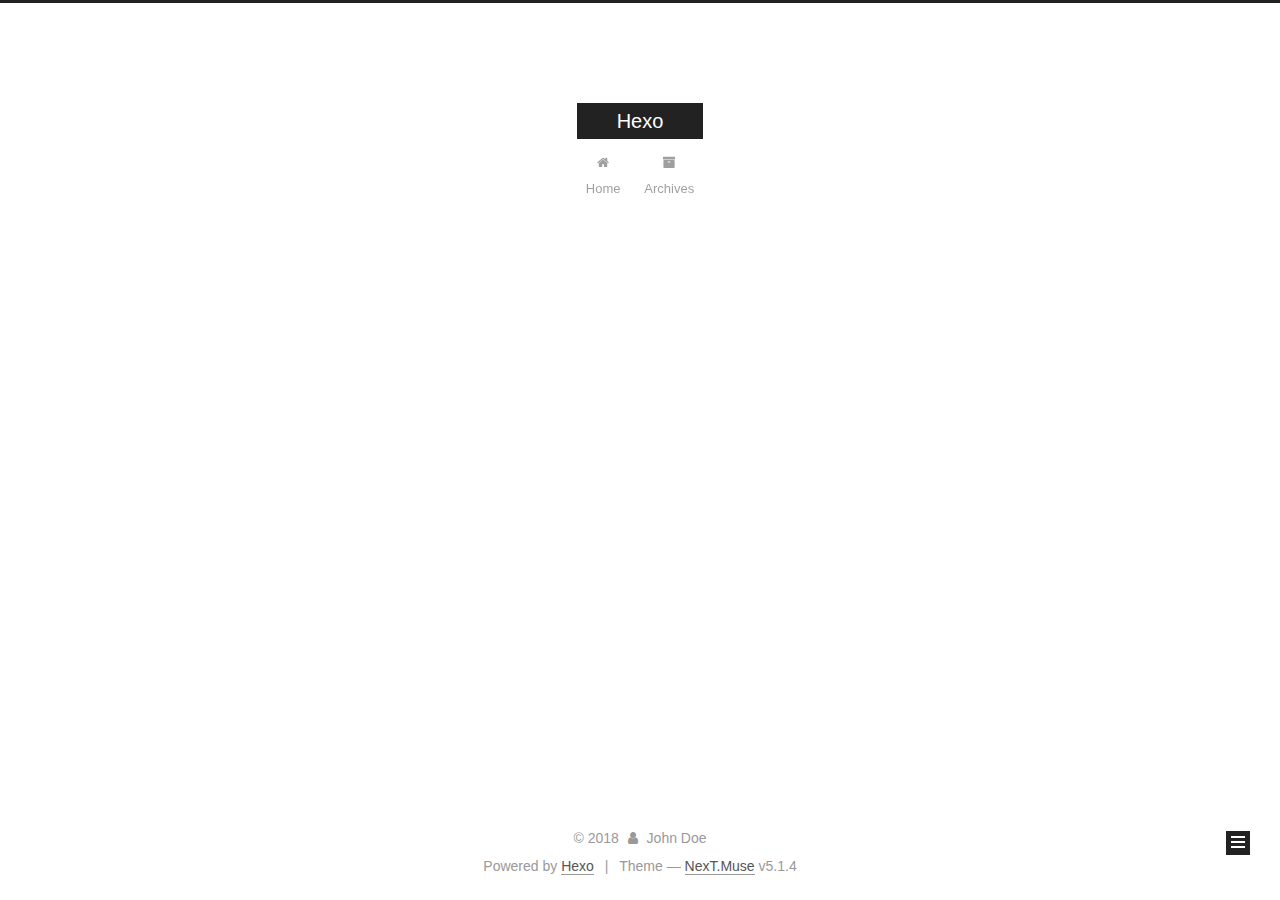
==== commit 539bdb85: "Site updated: 2018-09-09 17:08:26" ====
--- a/archives/2018/index.html
+++ b/archives/2018/index.html
@@ -227,7 +227,7 @@
         
           
         
-        Um..! 1 post. Keep on posting.
+        Um..! 2 posts in total. Keep on posting.
       </span>
 
       
@@ -241,6 +241,43 @@
           <div class="collection-title">
             <h1 class="archive-year" id="archive-year-2018">2018</h1>
           </div>
+        
+        
+
+        
+
+  <article class="post post-type-normal" itemscope itemtype="http://schema.org/Article">
+    <header class="post-header">
+
+      <h2 class="post-title">
+        
+            <a class="post-title-link" href="/2018/09/09/first-blog/" itemprop="url">
+              
+                <span itemprop="name">first blog</span>
+              
+            </a>
+        
+      </h2>
+
+      <div class="post-meta">
+        <time class="post-time" itemprop="dateCreated"
+              datetime="2018-09-09T17:08:10+08:00"
+              content="2018-09-09" >
+          09-09
+        </time>
+      </div>
+
+    </header>
+  </article>
+
+
+
+      
+
+        
+        
+        
+
         
         
 
@@ -325,7 +362,7 @@
               
                 <a href="/archives/">
               
-                  <span class="site-state-item-count">1</span>
+                  <span class="site-state-item-count">2</span>
                   <span class="site-state-item-name">posts</span>
                 </a>
               </div>
--- a/css/main.css
+++ b/css/main.css
@@ -1822,7 +1822,7 @@
   width: 4px;
   height: 4px;
   border-radius: 50%;
-  background: #85837d;
+  background: #0fdf0f;
 }
 .links-of-blogroll {
   font-size: 13px;
